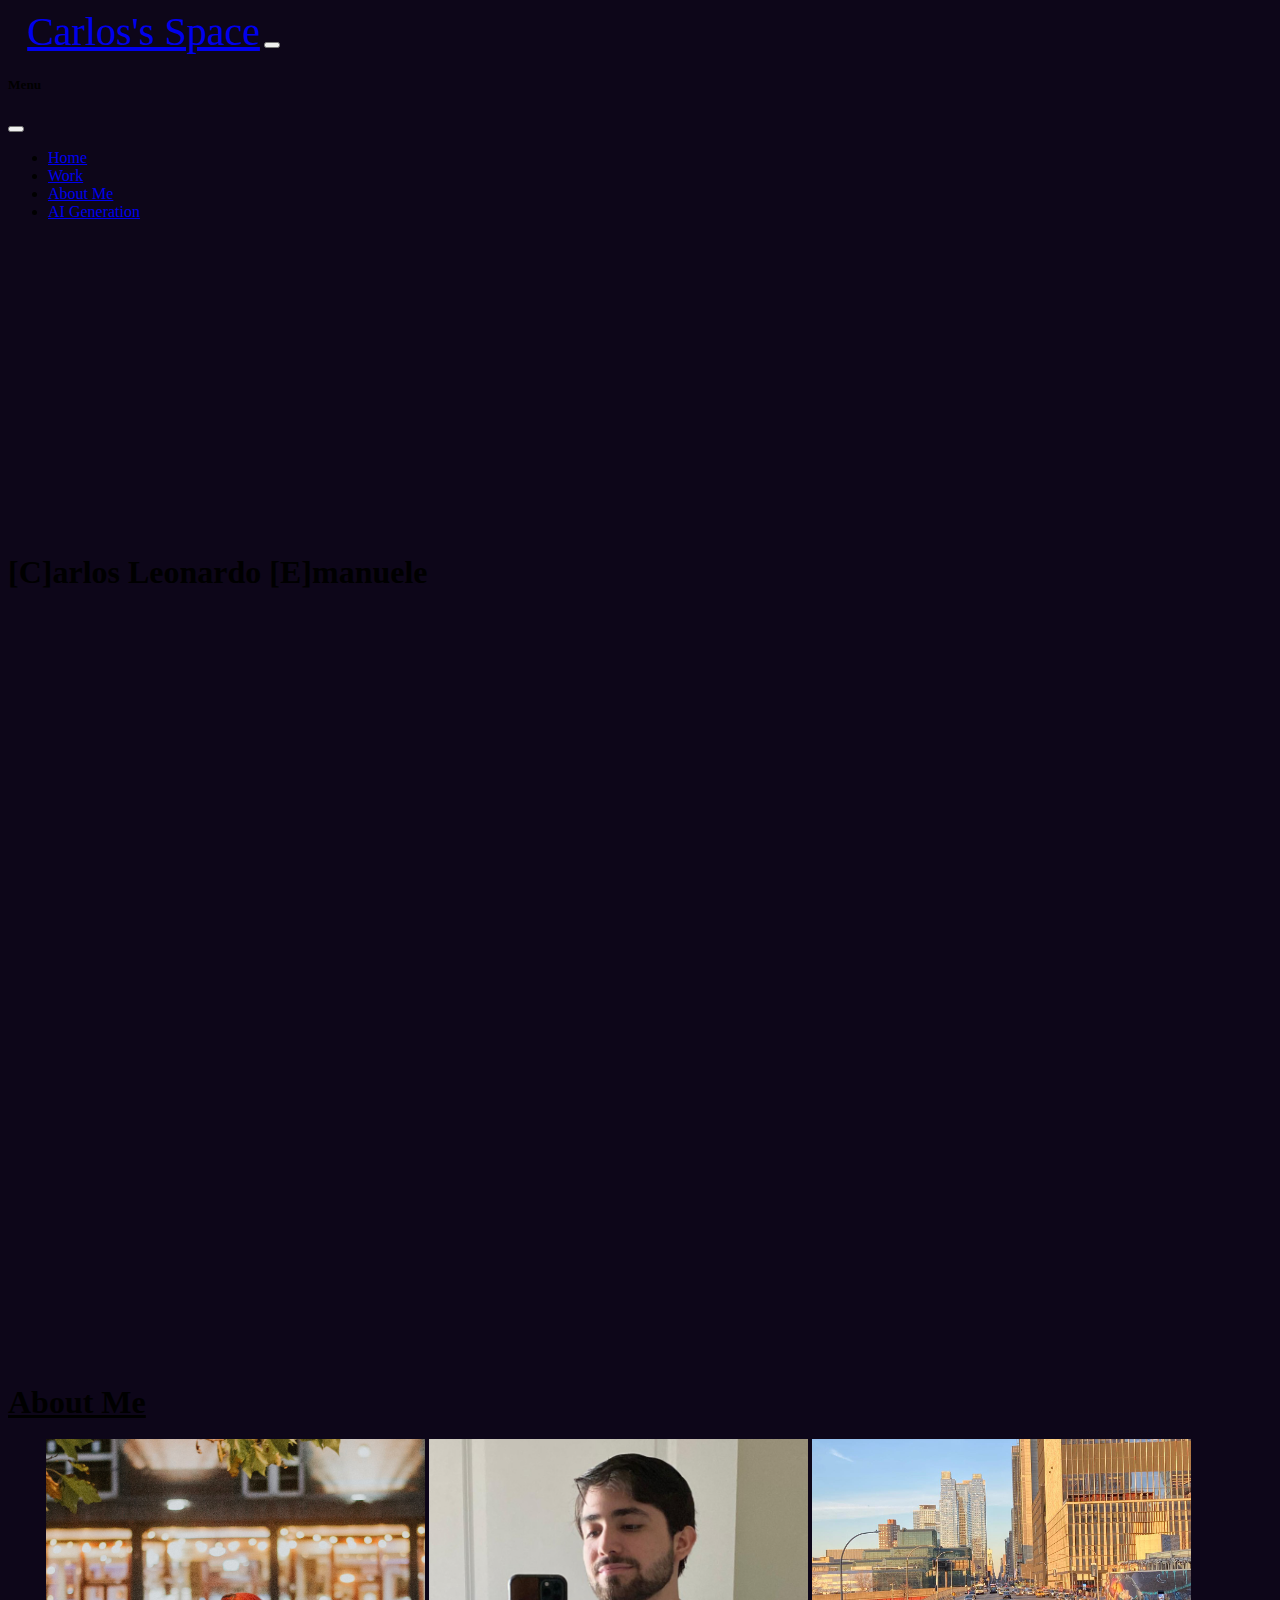
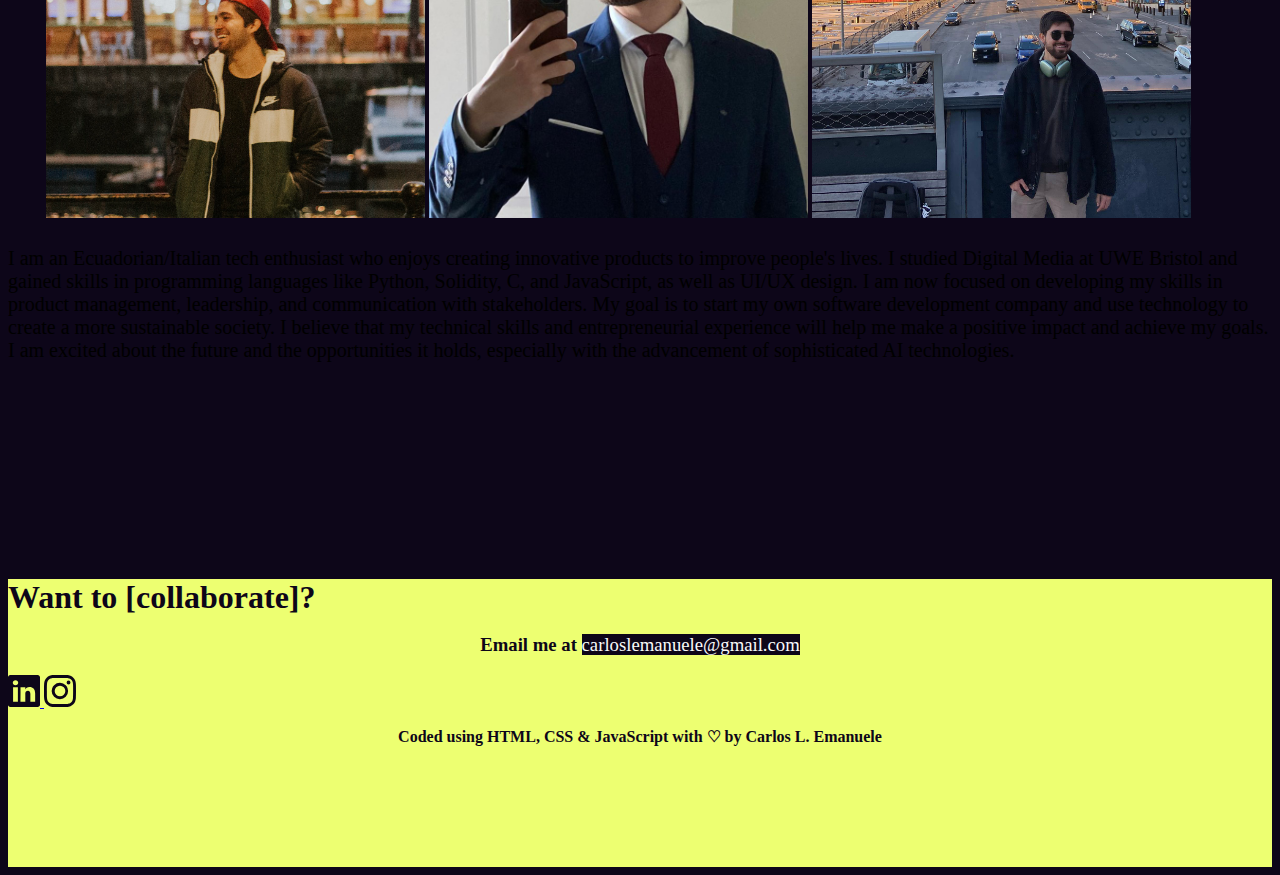
==== about.html @ 922b2ca6 "Changed the Footer" ====
<!DOCTYPE html>

<html lang="en" data-bs-theme="dark">
    <head>
        <link href="https://cdn.jsdelivr.net/npm/bootstrap@5.3.0-alpha1/dist/css/bootstrap.min.css" rel="stylesheet" integrity="sha384-GLhlTQ8iRABdZLl6O3oVMWSktQOp6b7In1Zl3/Jr59b6EGGoI1aFkw7cmDA6j6gD" crossorigin="anonymous">
        <link href="styles.css" rel="stylesheet">
        <meta name="viewport" content="width=device-width, initial-scale=1">
        <title>Carlos's Space</title>
    </head>
    <body id="bg">
        <!-- bootstrap nav bar -->
        <div id="navb" class="container-fluid">
        <nav id="nav-color" class="navbar bg-body-tertiary fixed-top navbar-expand-md">
            <div class="container-fluid hei">
              <a class="navbar-brand" href="./">Carlos's Space</a>
              <button class="navbar-toggler" type="button" data-bs-toggle="offcanvas" data-bs-target="#offcanvasNavbar" aria-controls="offcanvasNavbar">
                <span class="navbar-toggler-icon"></span>
              </button>
              <div class="offcanvas offcanvas-end" tabindex="-1" id="offcanvasNavbar" aria-labelledby="offcanvasNavbarLabel">
                <div class="offcanvas-header">
                  <h5 class="offcanvas-title" id="offcanvasNavbarLabel">Menu</h5>
                  <button type="button" class="btn-close" data-bs-dismiss="offcanvas" aria-label="Close"></button>
                </div>
                <div class="offcanvas-body">
                  <ul class="navbar-nav justify-content-end flex-grow-1 pe-3">
                    <li class="nav-item">
                      <a class="nav-link" href="./">Home</a>
                    </li>
                    <li class="nav-item">
                      <a class="nav-link" href="./work">Work</a>
                    </li>
                    <li class="nav-item">
                      <a class="nav-link active" aria-current="page" href="./about">About Me</a>
                    </li>
                    <li class="nav-item">
                      <a class="nav-link" href="./AI">AI Generation</a>
                    </li>
                  </ul>
                </div>
              </div>
            </div>
          </nav>
        </div>

        <!-- Land Page -->
        <div class="p-top container-lg cont position-relative name">
            <h1 id="welcome" class="h1 main-title position-absolute start-50 translate-middle">[C]arlos Leonardo [E]manuele</h1>
        </div>

        <!-- About Section -->
        <div class="container-lg cont-project position-relative div-p">
          <h1 class="top-0 start-0 title-p"><u>About Me</u></h1>
          <br>
          <br>
          <img src="./img/yop.jpeg" alt="image of me in my first univeristy year in Bristol" class="img-fluid translate-middle2 image-about f-image">
          <img src="./img/yop-saco.jpeg" alt="image of me in my second univeristy year" class="img-fluid translate-middle2 image-about">
          <img src="./img/yop-ny.jpeg" alt="image of me in my third and final univeristy year" class="img-fluid translate-middle2 image-about">
          <!-- <img src="./img/yop-selfie.jpg" class="img-fluid translate-middle2 image-about"></img> -->

          <p class="top-100 start-0 info"> I am an Ecuadorian/Italian tech enthusiast who enjoys creating innovative products to improve people's lives. I studied Digital Media
            at UWE Bristol and gained skills in programming languages like Python, Solidity, C, and JavaScript, as well as UI/UX design.
            I am now focused on developing my skills in product management, leadership, and communication with stakeholders. My goal is to start my own software
            development company and use technology to create a more sustainable society. I believe that my technical skills and entrepreneurial experience will
            help me make a positive impact and achieve my goals. I am excited about the future and the opportunities it holds, especially with the advancement of sophisticated AI technologies. </p>
        </div>

        <!-- footer -->
        <div id="footer" class="container-fluid position-relative d-flex align-items-center justify-content-center">
          <div>
              <div class="d-flex justify-content-center mt-5">
                  <h1 class="footer-text">Want to [collaborate]?</h1>
              </div>
              <div class="d-flex justify-content-center">
                  <h3 class="footer-text">Email me at <a id="email" href = "mailto: carloslemanuele@gmail.com">carloslemanuele@gmail.com</a></h3>
              </div>
              
              <span class="d-flex justify-content-center">
                <a href="https://www.linkedin.com/in/carlos-leonardo-emanuele-borja-466446179/" target="_blank" rel="noopener noreferrer">
                  <svg xmlns="http://www.w3.org/2000/svg" width="32" height="32" fill="#0D0619" class="bi bi-linkedin m-1" viewBox="0 0 16 16">
                      <path d="M0 1.146C0 .513.526 0 1.175 0h13.65C15.474 0 16 .513 16 1.146v13.708c0 .633-.526 1.146-1.175 1.146H1.175C.526 16 0 15.487 0 14.854V1.146zm4.943 12.248V6.169H2.542v7.225h2.401zm-1.2-8.212c.837 0 1.358-.554 1.358-1.248-.015-.709-.52-1.248-1.342-1.248-.822 0-1.359.54-1.359 1.248 0 .694.521 1.248 1.327 1.248h.016zm4.908 8.212V9.359c0-.216.016-.432.08-.586.173-.431.568-.878 1.232-.878.869 0 1.216.662 1.216 1.634v3.865h2.401V9.25c0-2.22-1.184-3.252-2.764-3.252-1.274 0-1.845.7-2.165 1.193v.025h-.016a5.54 5.54 0 0 1 .016-.025V6.169h-2.4c.03.678 0 7.225 0 7.225h2.4z"/>
                  </svg>
                </a>

                <a href="https://www.instagram.com/carlosleo.e/" target="_blank" rel="noopener noreferrer">
                  <svg xmlns="http://www.w3.org/2000/svg" width="32" height="32" fill="#0D0619" class="bi bi-instagram m-1    " viewBox="0 0 16 16">
                      <path d="M8 0C5.829 0 5.556.01 4.703.048 3.85.088 3.269.222 2.76.42a3.917 3.917 0 0 0-1.417.923A3.927 3.927 0 0 0 .42 2.76C.222 3.268.087 3.85.048 4.7.01 5.555 0 5.827 0 8.001c0 2.172.01 2.444.048 3.297.04.852.174 1.433.372 1.942.205.526.478.972.923 1.417.444.445.89.719 1.416.923.51.198 1.09.333 1.942.372C5.555 15.99 5.827 16 8 16s2.444-.01 3.298-.048c.851-.04 1.434-.174 1.943-.372a3.916 3.916 0 0 0 1.416-.923c.445-.445.718-.891.923-1.417.197-.509.332-1.09.372-1.942C15.99 10.445 16 10.173 16 8s-.01-2.445-.048-3.299c-.04-.851-.175-1.433-.372-1.941a3.926 3.926 0 0 0-.923-1.417A3.911 3.911 0 0 0 13.24.42c-.51-.198-1.092-.333-1.943-.372C10.443.01 10.172 0 7.998 0h.003zm-.717 1.442h.718c2.136 0 2.389.007 3.232.046.78.035 1.204.166 1.486.275.373.145.64.319.92.599.28.28.453.546.598.92.11.281.24.705.275 1.485.039.843.047 1.096.047 3.231s-.008 2.389-.047 3.232c-.035.78-.166 1.203-.275 1.485a2.47 2.47 0 0 1-.599.919c-.28.28-.546.453-.92.598-.28.11-.704.24-1.485.276-.843.038-1.096.047-3.232.047s-2.39-.009-3.233-.047c-.78-.036-1.203-.166-1.485-.276a2.478 2.478 0 0 1-.92-.598 2.48 2.48 0 0 1-.6-.92c-.109-.281-.24-.705-.275-1.485-.038-.843-.046-1.096-.046-3.233 0-2.136.008-2.388.046-3.231.036-.78.166-1.204.276-1.486.145-.373.319-.64.599-.92.28-.28.546-.453.92-.598.282-.11.705-.24 1.485-.276.738-.034 1.024-.044 2.515-.045v.002zm4.988 1.328a.96.96 0 1 0 0 1.92.96.96 0 0 0 0-1.92zm-4.27 1.122a4.109 4.109 0 1 0 0 8.217 4.109 4.109 0 0 0 0-8.217zm0 1.441a2.667 2.667 0 1 1 0 5.334 2.667 2.667 0 0 1 0-5.334z"/>
                  </svg>
                </a>
              
              </span> 
              <p class="footer-text text-center mt-5">Coded using HTML, CSS & JavaScript with ♡ by Carlos L. Emanuele   </p>
          </div>
      </div>
      
        <script src="index.js"></script>
        <script src="https://cdn.jsdelivr.net/npm/bootstrap@5.3.0-alpha1/dist/js/bootstrap.bundle.min.js" integrity="sha384-w76AqPfDkMBDXo30jS1Sgez6pr3x5MlQ1ZAGC+nuZB+EYdgRZgiwxhTBTkF7CXvN" crossorigin="anonymous"></script>
    </body>
</html>
---- styles.css ----
.main-title {
    text-align: center;
}
.navbar-brand {
    font-size: 2.5rem;
    margin-left: 1.2rem;
}

@media only screen and (max-width: 480px) {
    .navbar-brand {
        font-size: 1.6rem;
        margin-left: 1.2rem;
    }
    
}

.navbar-toggler {
    margin-right:1.5rem;
}

@media only screen and (max-width: 350px) {
    .navbar-toggler {
        display: none;
    }
    
}

.cont {
    height: 40rem;
}

.cont-small {
    height: 25rem; 
}

.cont-project {
    height: 100%;
}

.p-top{
    padding-top: 450px;
}

.hei {
    height: 6rem;
}

.btn-90s {
    border-radius: 0.0rem;
    border-color: #F0F0DD;
    padding-top: 0.5rem;
    padding-bottom: 0.5rem;
    padding-left: 1rem;
    padding-right: 1rem;
    font-size: 2.1rem;
    font-weight: 400;
    background-color: #0D0619;
    box-shadow: 8px 8px 0px 0px rgba(240,240,221,1);
    height: 13%;
    margin: 5%;
    margin-top: 13%;
}

.btn-90s:hover {
    border-color: #EDFF71;
    background-color: #0D0619;
    color: #EDFF71;
    box-shadow: 3px 3px 1px 0px rgba(237,255,113,1);
    font-size: 2.1rem;
    font-weight: 400;
    transition: 80ms ease-in-out;
}

.btn-90s2 {
    border-radius: 0.0rem;
    border-color: #F0F0DD;
    padding-top: 0.5rem;
    padding-bottom: 0.5rem;
    padding-left: 1rem;
    padding-right: 1rem;
    font-size: 2.1rem;
    font-weight: 400;
    background-color: #0D0619;
    box-shadow: 8px 8px 0px 0px rgba(240,240,221,1);
    height: 12%;
}

#btn-margin-p {
    margin-bottom: 5%;
}

.btn-90s2:hover {
    border-color: #EDFF71;
    background-color: #0D0619;
    color: #EDFF71;
    box-shadow: 3px 3px 1px 0px rgba(237,255,113,1);
    font-size: 2.1rem;
    font-weight: 400;
    transition: 80ms ease-in-out;
}


.skills {
    border-radius: 0.0rem;
    border-color: #F0F0DD;
    padding-top: 0.5rem;
    padding-bottom: 0.5rem;
    padding-left: 1rem;
    padding-right: 1rem;
    font-size: 2.1rem;
    font-weight: 400;
    border-color: #F0F0C9;
    background-color: #0D0619;
    color: #F0F0C9;
    font-size: 2.1rem;
    font-weight: 400;
    cursor: default;
}

.skills:hover {
    border-radius: 0.0rem;
    border-color: #F0F0DD;
    padding-top: 0.5rem;
    padding-bottom: 0.5rem;
    padding-left: 1rem;
    padding-right: 1rem;
    font-size: 2.1rem;
    font-weight: 400;
    border-color: #F0F0C9;
    background-color: #0D0619;
    color: #F0F0C9;
    font-size: 2.1rem;
    font-weight: 400;
    cursor: default;
}

.topic {
    border-radius: 0.0rem;
    border-color: #F0F0DD;
    padding-top: 0.5rem;
    padding-bottom: 0.5rem;
    padding-left: 1rem;
    padding-right: 1rem;
    font-size: 2.1rem;
    font-weight: 400;
    border-color: #EDFF71;
    background-color: #0D0619;
    color: #EDFF71;
    font-size: 2.1rem;
    font-weight: 400;
    cursor: default;
}

.topic:hover {
    border-radius: 0.0rem;
    border-color: #F0F0DD;
    padding-top: 0.5rem;
    padding-bottom: 0.5rem;
    padding-left: 1rem;
    padding-right: 1rem;
    font-size: 2.1rem;
    font-weight: 400;
    border-color: #EDFF71;
    background-color: #0D0619;
    color: #EDFF71;
    font-size: 2.1rem;
    font-weight: 400;
    cursor: default;
}
@media only screen and (max-width: 480px) {
    .btn-90s {
        font-size: 1rem;
    }
    .skills {
        font-size: 1rem;
    }
    .topic {
        font-size: 1rem;
    }
}

#bg {
    background-color: #0D0619;
}


.listDiv {
    top: 70%
}

.highlight {
    display: inline;
    background-position: left;
    background-repeat: no-repeat;
    transition: 500ms ease-in-out;
    background-size: 0% 100%;
    background-image: linear-gradient(#0D0619, #0D0619);
    opacity: 1.0;
}

#gradient {
    margin-bottom: 3%;
}

nav {
    background-color: #0D0619 !important;
    }

#nav-color {
    background-color: #0D0619 !important;
}

h1 {
    display: inline;
}

#back-list {
    border: 3rem;
    border-color: #0D0619;
}

.expand {
    margin-bottom: 15%;
}

.image-p {
    transform: translate(0%, 0%);
    margin-top: 1%;
}

.image-about {
    transform: translate(0%, 0%);
    height: 30%;
    width: 30%;
}

.info {
    margin-top: 2%;
    margin-bottom: 4%;
    font-size: 20px;
}

.div-p {
    padding-bottom: 3%;
}

.header-p {
    margin-bottom: 1%;
}

.header-top-p {
    margin-top: 3%;
}

.t-fright {
    transform: translateX(94%);
}

.title-p {
    margin-bottom: 1%;
}

.name {
    margin-bottom: 15%;
}

.ai-title {
    margin-bottom: 15%;
}

.f-image {
    margin-left: 3%;
}

@media only screen and (max-width: 1399px) {
    .no-display {
        display: none;
    }
}

.other-p {
    margin-top: 5%;
}

#video-ambiensa {
    max-width: 100%;
}

@media only screen and (max-width: 1200px) {
    #video-ambiensa {
        height: auto;
    }
}

#footer {
    width: 100%;
    margin-top: 8rem;
    background:#EDFF71;
    height: 18rem; 
}

.footer-text {
    text-align: center;
    color: #0D0619;
    font-weight: 600;

}

#email {
    color: #f8f9fa;
    font-weight: 500;
    text-decoration: none;
    display: inline;
    background-position: left;
    background-repeat: no-repeat;
    background-size: 100% 100%;
    background-image: linear-gradient(#0D0619, #0D0619);
    opacity: 1.0;
}
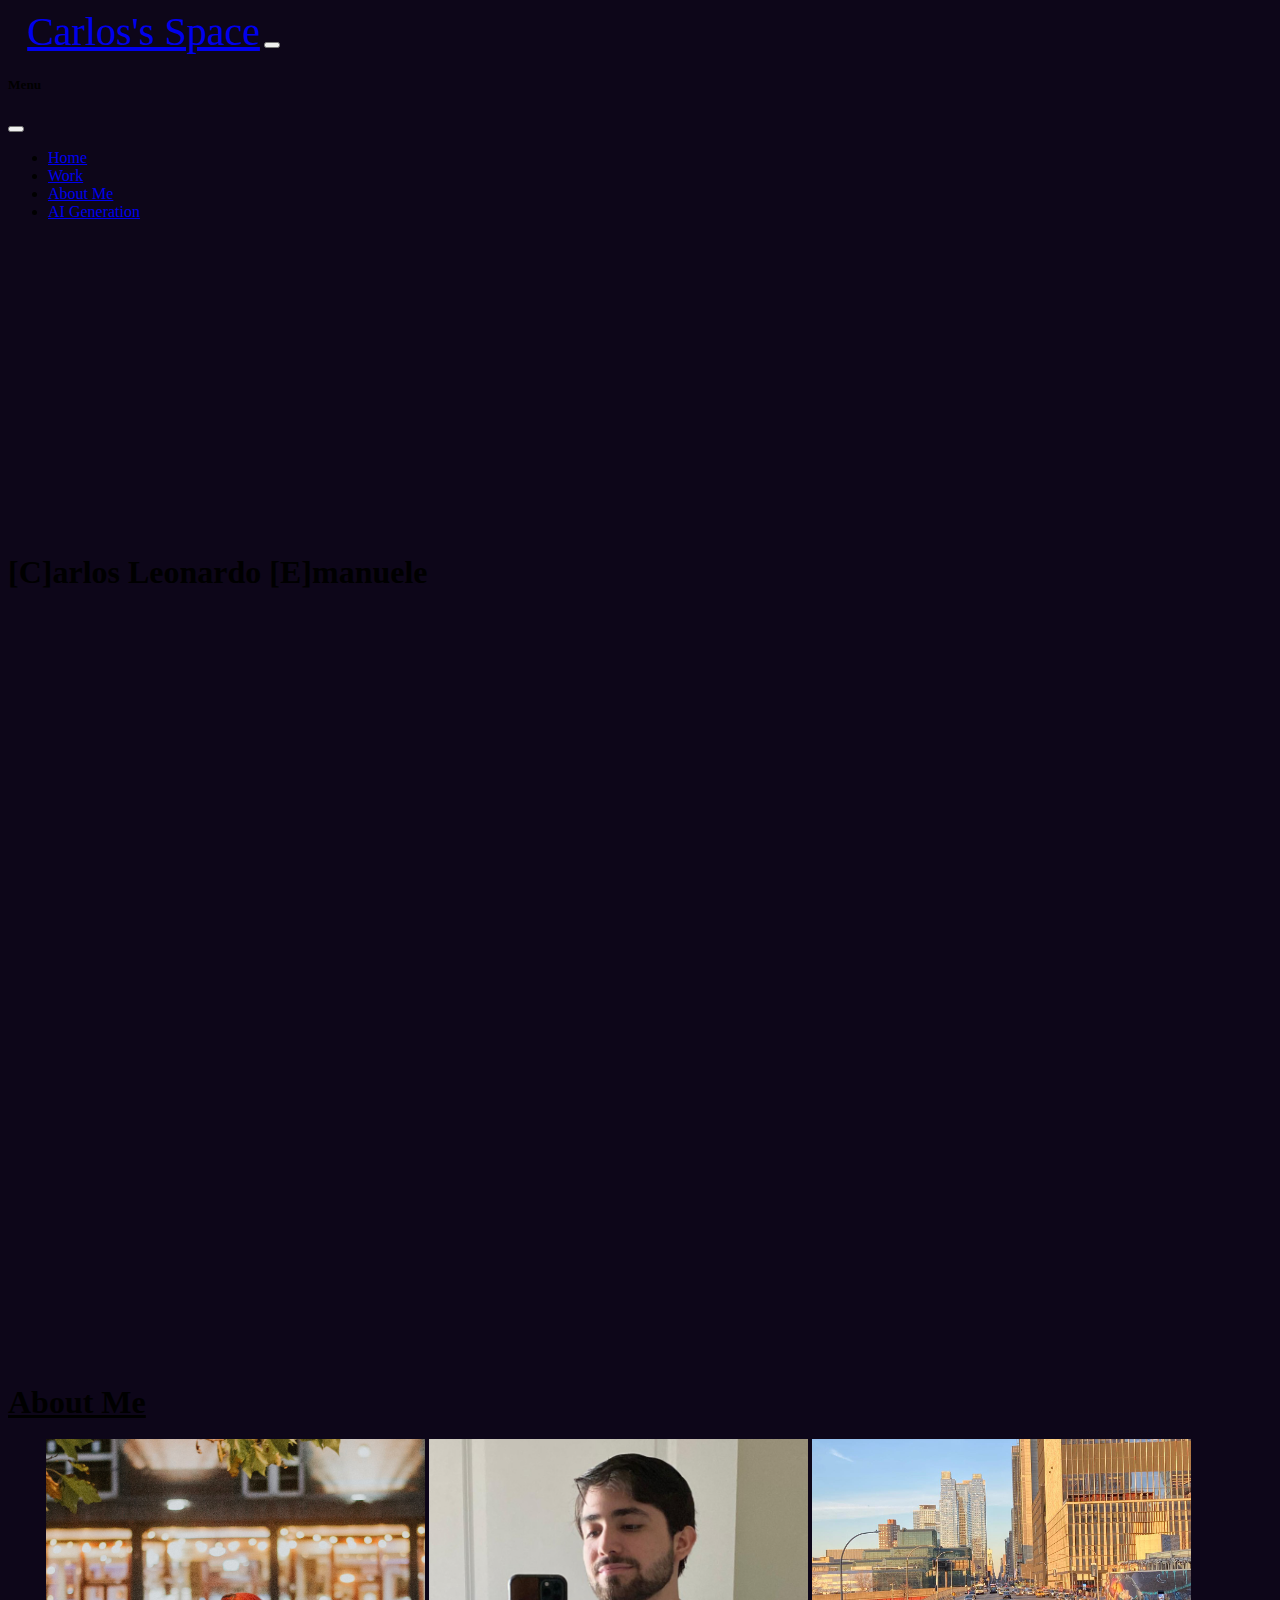
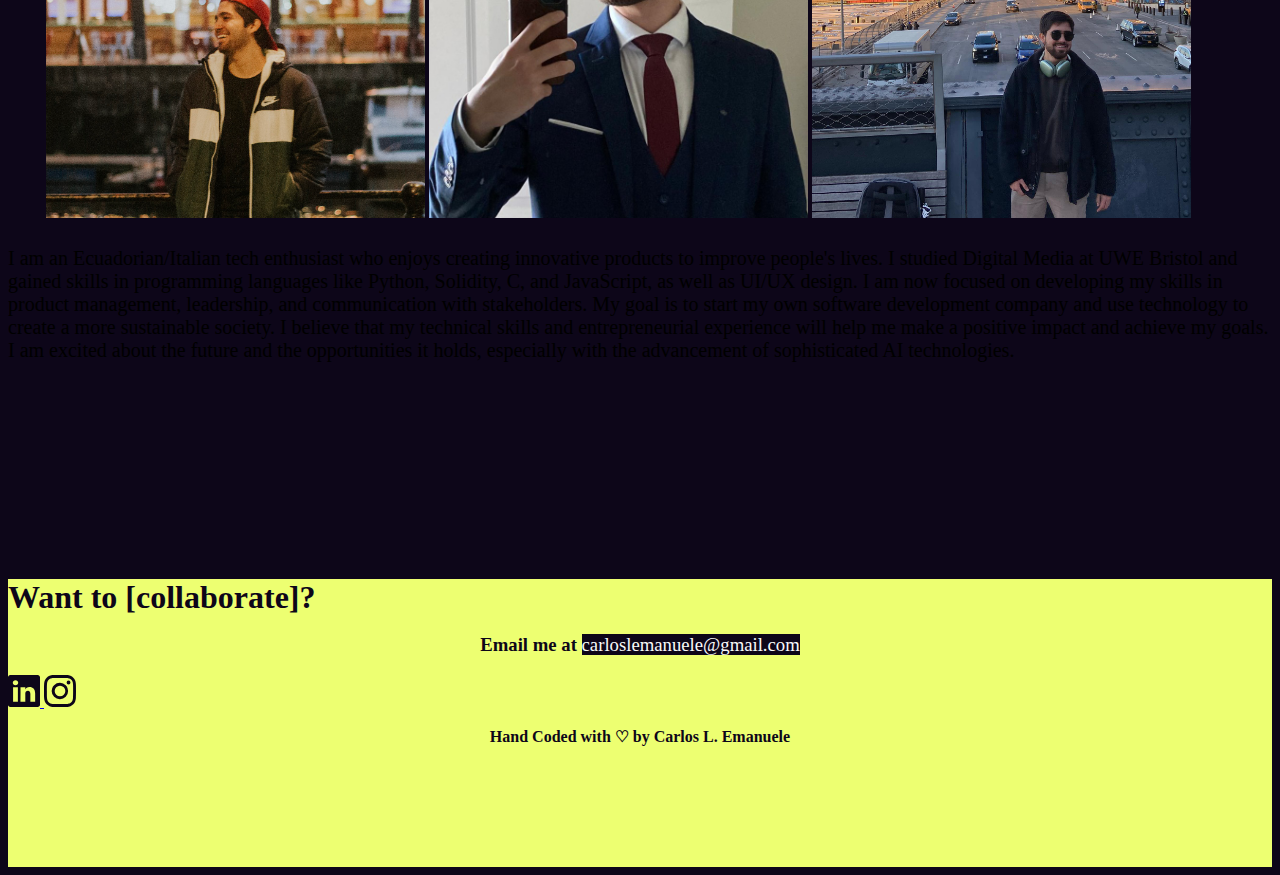
==== commit e9fa6871: "Changed the footer text again" ====
--- a/about.html
+++ b/about.html
@@ -88,7 +88,7 @@
                 </a>
               
               </span> 
-              <p class="footer-text text-center mt-5">Coded using HTML, CSS & JavaScript with ♡ by Carlos L. Emanuele   </p>
+              <p class="footer-text text-center mt-5">Hand Coded with ♡ by Carlos L. Emanuele</p>
           </div>
       </div>
       
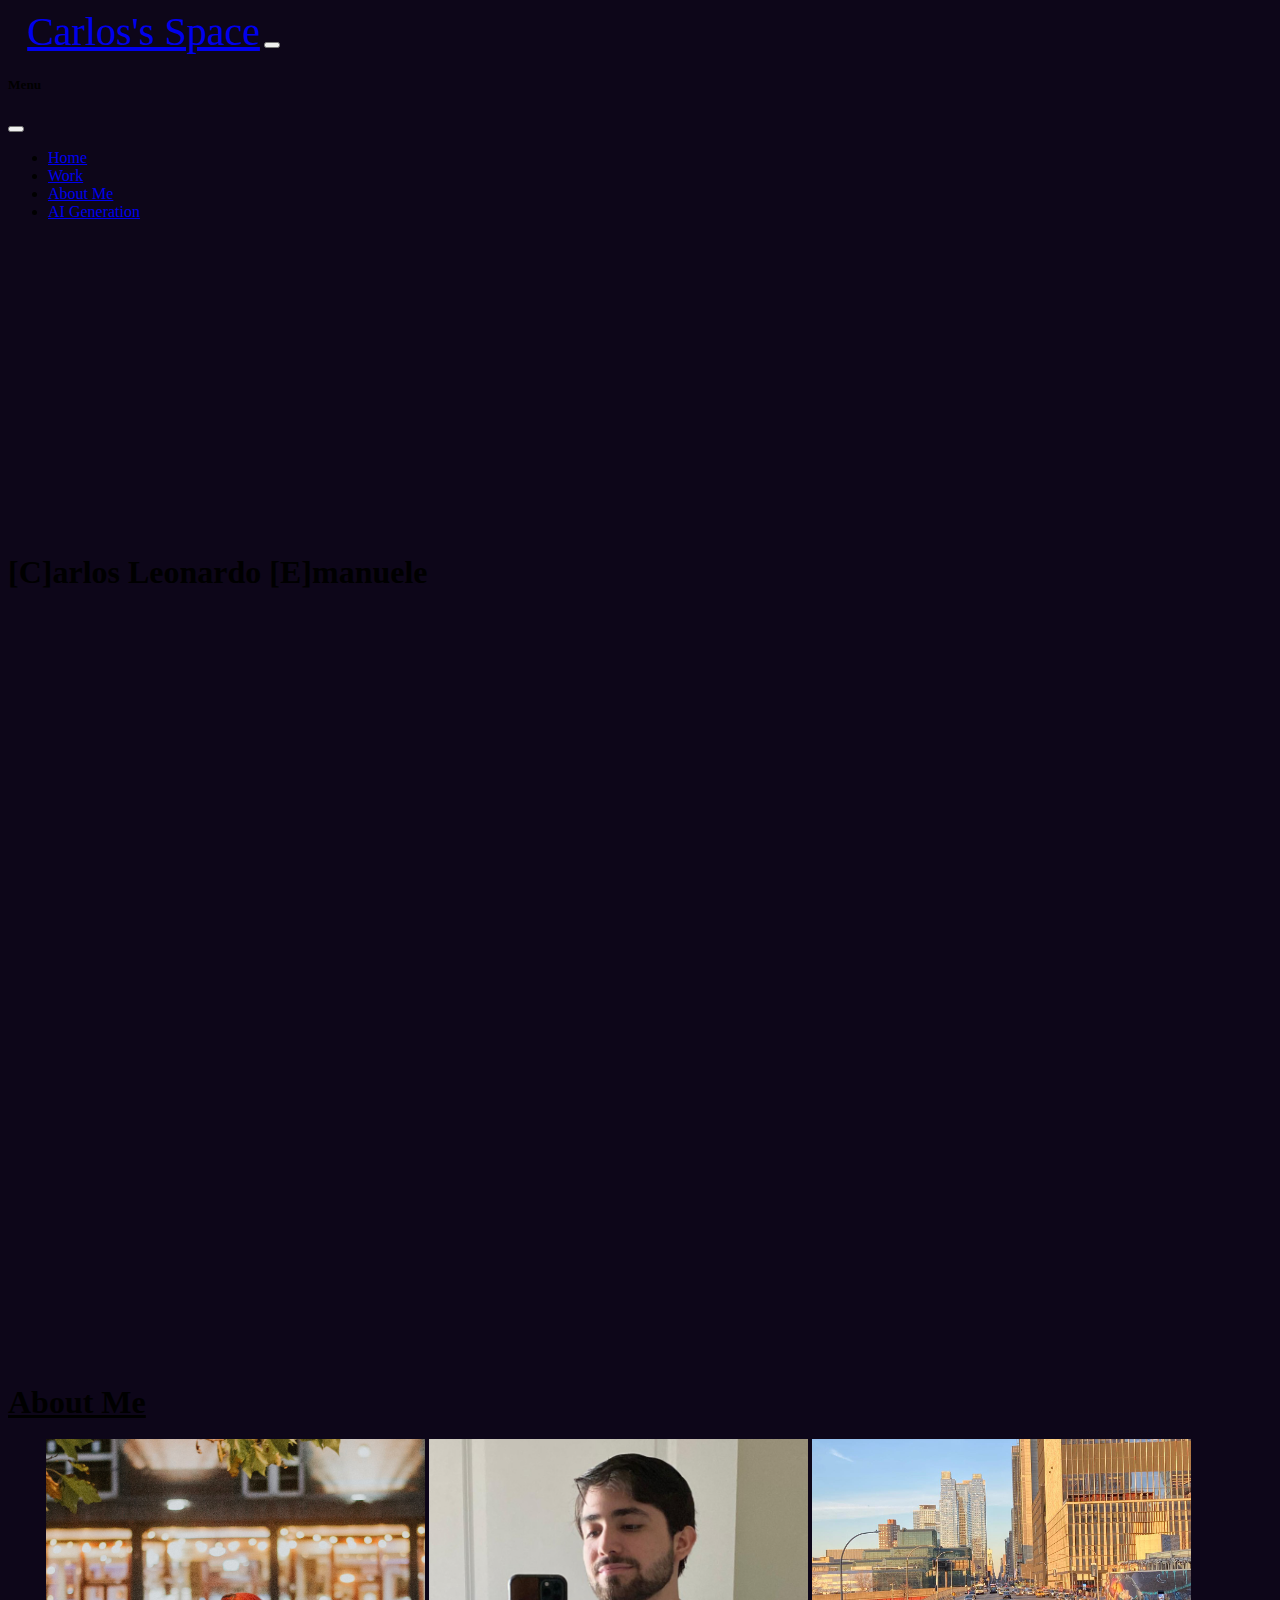
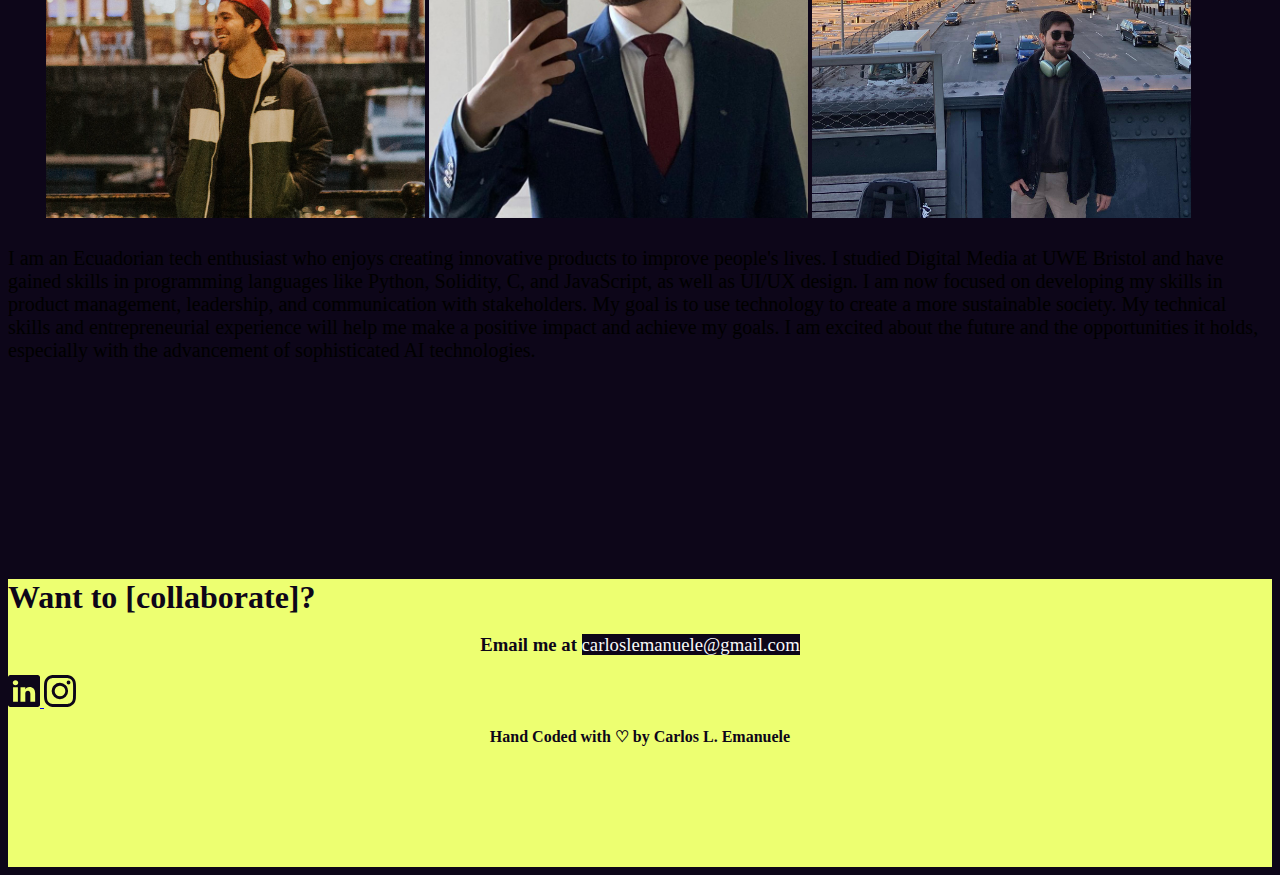
==== commit cb638446: "change in bio" ====
--- a/about.html
+++ b/about.html
@@ -57,11 +57,10 @@
           <img src="./img/yop-ny.jpeg" alt="image of me in my third and final univeristy year" class="img-fluid translate-middle2 image-about">
           <!-- <img src="./img/yop-selfie.jpg" class="img-fluid translate-middle2 image-about"></img> -->
 
-          <p class="top-100 start-0 info"> I am an Ecuadorian/Italian tech enthusiast who enjoys creating innovative products to improve people's lives. I studied Digital Media
-            at UWE Bristol and gained skills in programming languages like Python, Solidity, C, and JavaScript, as well as UI/UX design.
-            I am now focused on developing my skills in product management, leadership, and communication with stakeholders. My goal is to start my own software
-            development company and use technology to create a more sustainable society. I believe that my technical skills and entrepreneurial experience will
-            help me make a positive impact and achieve my goals. I am excited about the future and the opportunities it holds, especially with the advancement of sophisticated AI technologies. </p>
+          <p class="top-100 start-0 info"> I am an Ecuadorian tech enthusiast who enjoys creating innovative products to improve people's lives. 
+            I studied Digital Media at UWE Bristol and have gained skills in programming languages like Python, Solidity, C, and JavaScript, as well as UI/UX design. 
+            I am now focused on developing my skills in product management, leadership, and communication with stakeholders. My goal is to use technology to create a more sustainable society. 
+            My technical skills and entrepreneurial experience will help me make a positive impact and achieve my goals. I am excited about the future and the opportunities it holds, especially with the advancement of sophisticated AI technologies. </p>
         </div>
 
         <!-- footer -->
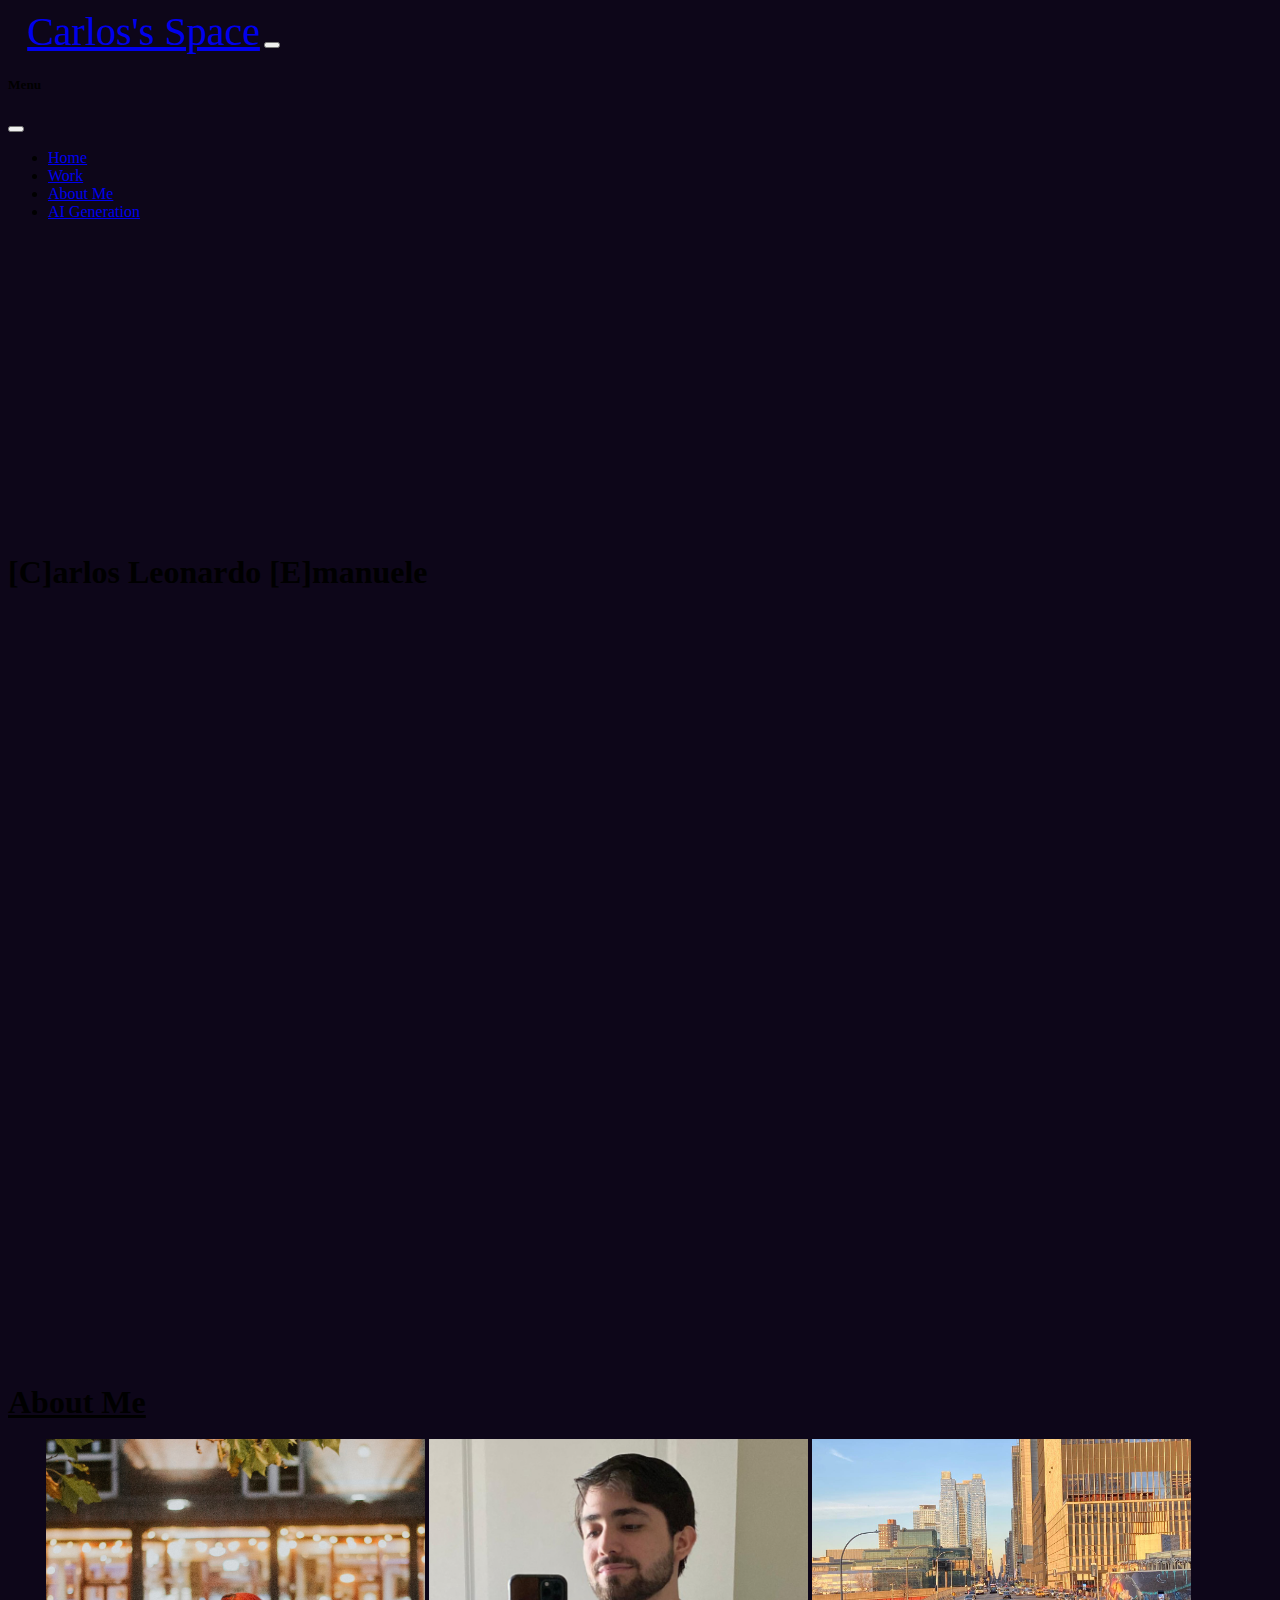
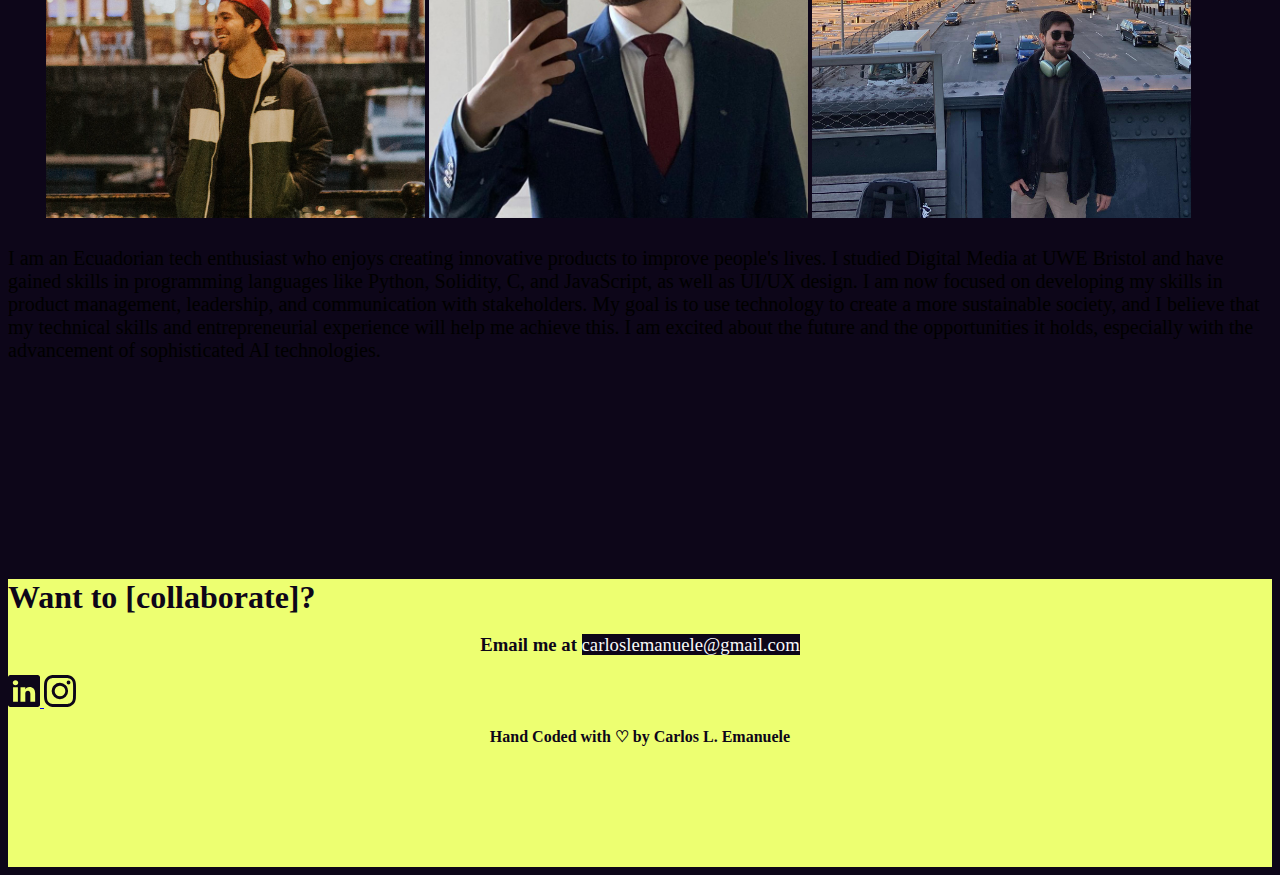
==== commit 0fe33c75: "update in bio" ====
--- a/about.html
+++ b/about.html
@@ -57,10 +57,11 @@
           <img src="./img/yop-ny.jpeg" alt="image of me in my third and final univeristy year" class="img-fluid translate-middle2 image-about">
           <!-- <img src="./img/yop-selfie.jpg" class="img-fluid translate-middle2 image-about"></img> -->
 
-          <p class="top-100 start-0 info"> I am an Ecuadorian tech enthusiast who enjoys creating innovative products to improve people's lives. 
+          <p class="top-100 start-0 info"> I am an Ecuadorian tech enthusiast who enjoys creating innovative products to improve people's lives.
             I studied Digital Media at UWE Bristol and have gained skills in programming languages like Python, Solidity, C, and JavaScript, as well as UI/UX design. 
-            I am now focused on developing my skills in product management, leadership, and communication with stakeholders. My goal is to use technology to create a more sustainable society. 
-            My technical skills and entrepreneurial experience will help me make a positive impact and achieve my goals. I am excited about the future and the opportunities it holds, especially with the advancement of sophisticated AI technologies. </p>
+            I am now focused on developing my skills in product management, leadership, and communication with stakeholders. My goal is to use technology to create a more sustainable society, 
+            and I believe that my technical skills and entrepreneurial experience will help me achieve this. I am excited about the future and the opportunities it holds, especially with the advancement 
+            of sophisticated AI technologies. </p>
         </div>
 
         <!-- footer -->
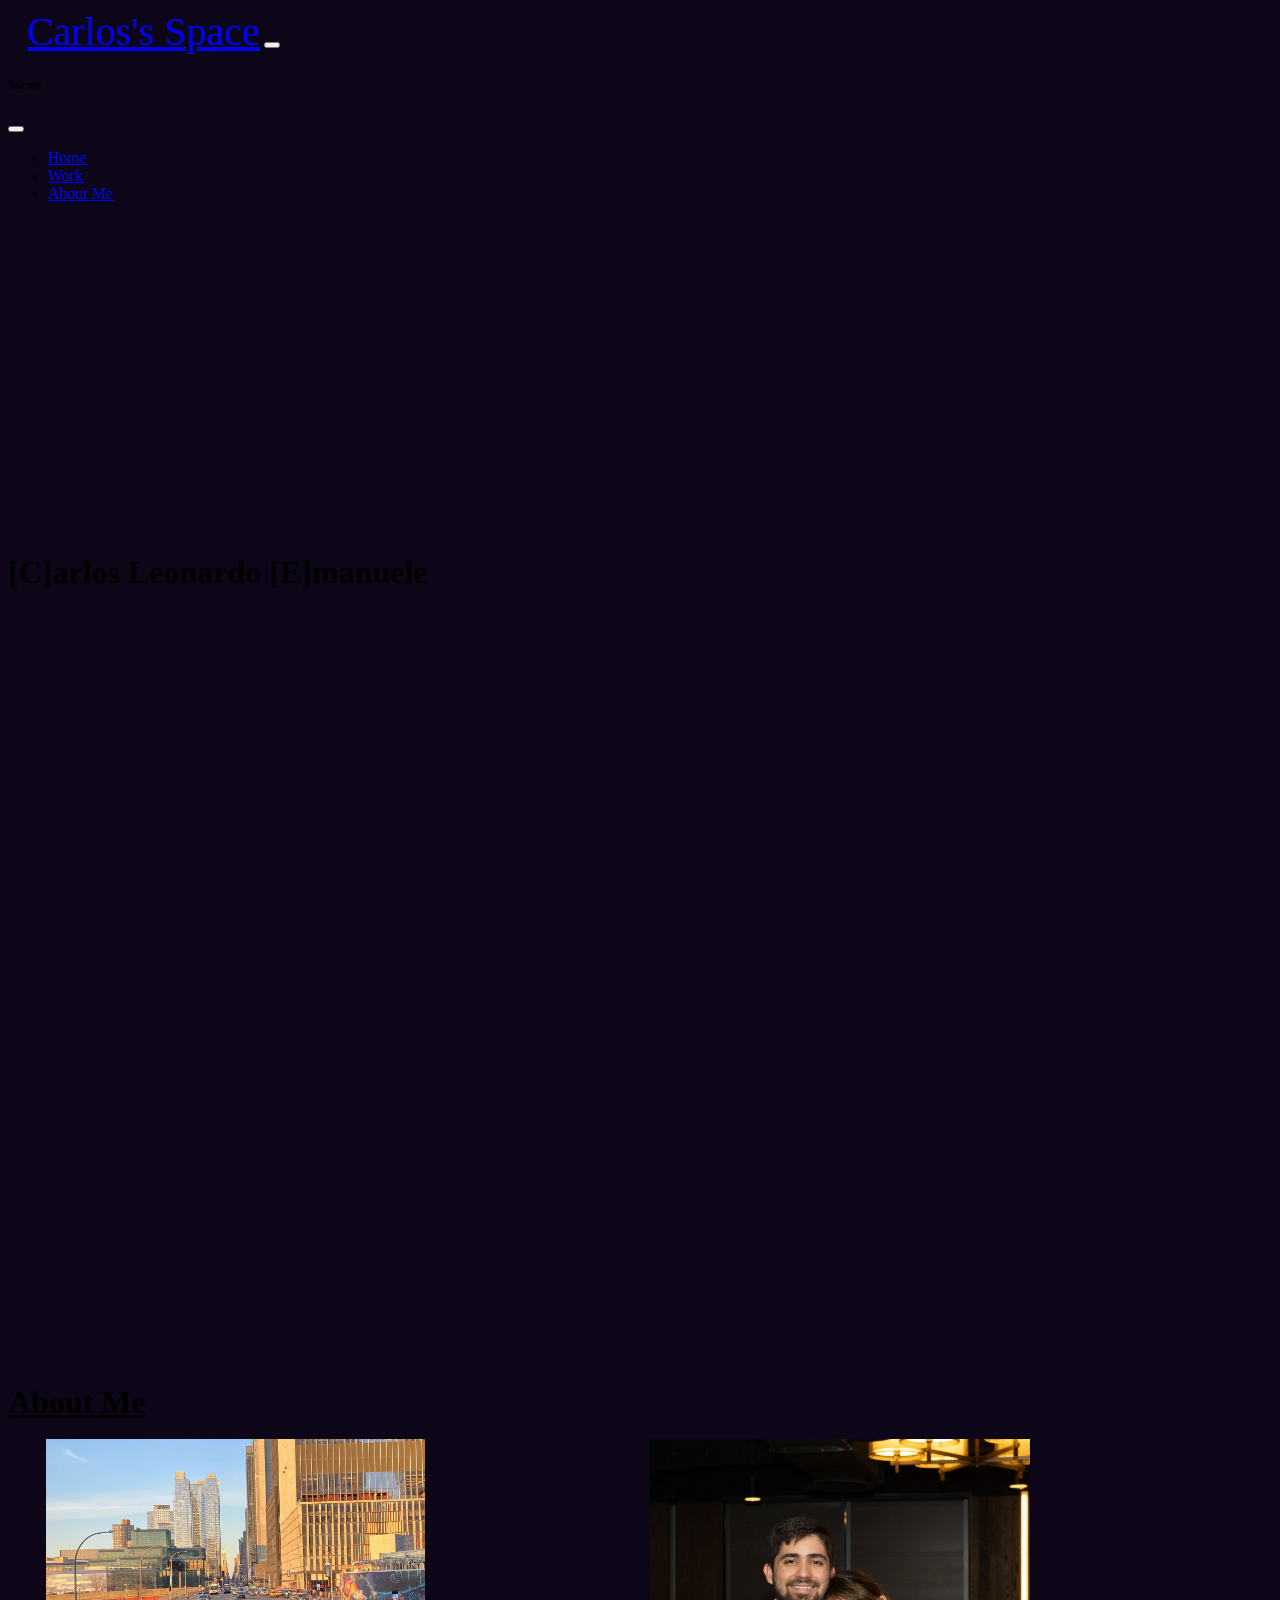
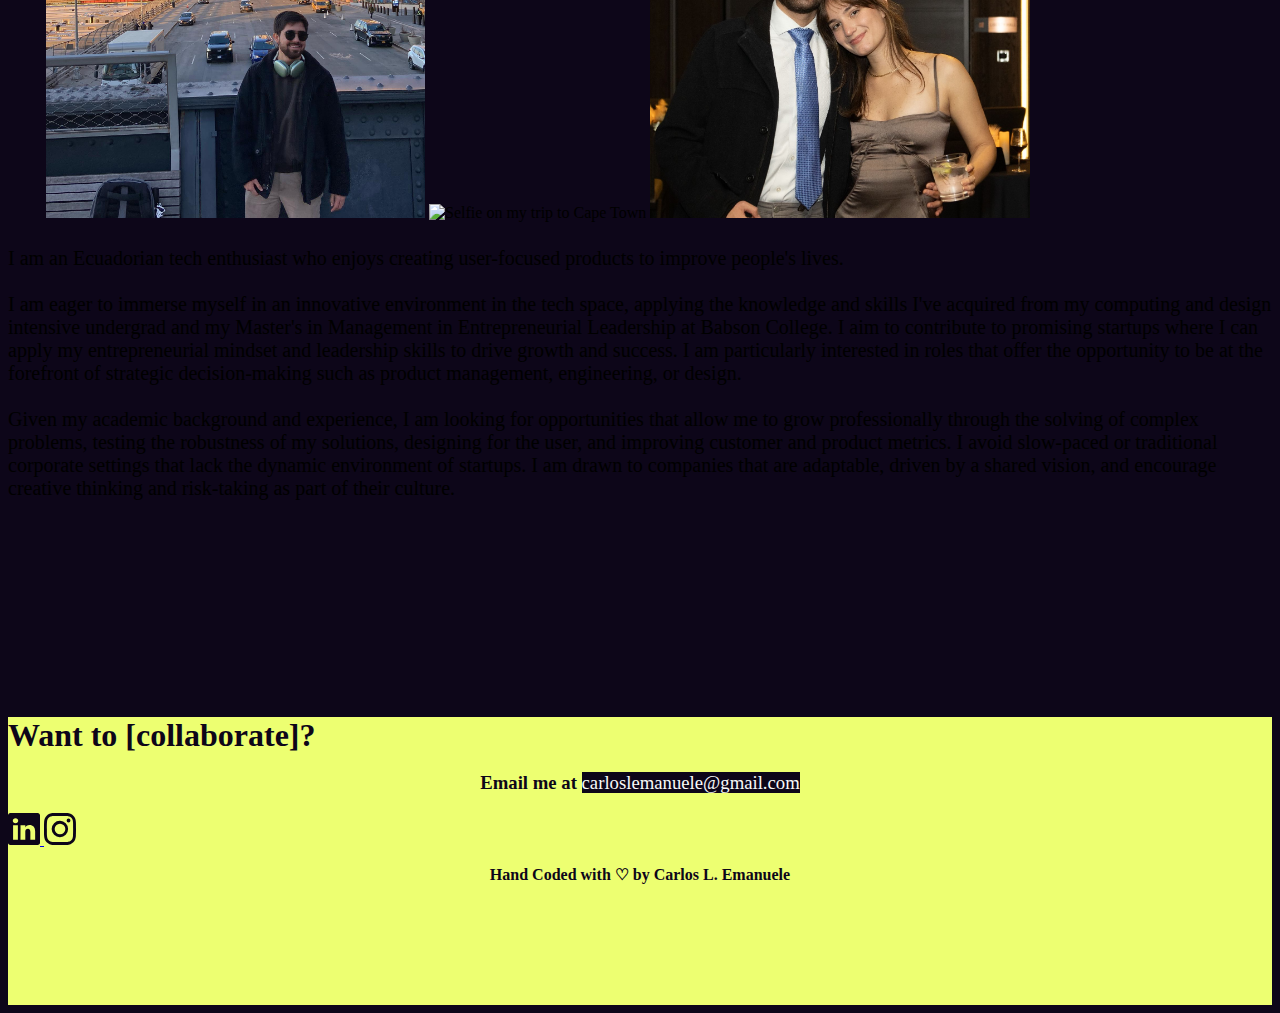
==== commit 21e6b3cd: "yearly portfolio update" ====
--- a/about.html
+++ b/about.html
@@ -6,6 +6,8 @@
         <link href="styles.css" rel="stylesheet">
         <meta name="viewport" content="width=device-width, initial-scale=1">
         <title>Carlos's Space</title>
+        <link rel="shortcut icon" href="img/[CE].png">
+
     </head>
     <body id="bg">
         <!-- bootstrap nav bar -->
@@ -32,9 +34,9 @@
                     <li class="nav-item">
                       <a class="nav-link active" aria-current="page" href="./about">About Me</a>
                     </li>
-                    <li class="nav-item">
+                    <!-- <li class="nav-item">
                       <a class="nav-link" href="./AI">AI Generation</a>
-                    </li>
+                    </li> -->
                   </ul>
                 </div>
               </div>
@@ -52,16 +54,20 @@
           <h1 class="top-0 start-0 title-p"><u>About Me</u></h1>
           <br>
           <br>
-          <img src="./img/yop.jpeg" alt="image of me in my first univeristy year in Bristol" class="img-fluid translate-middle2 image-about f-image">
-          <img src="./img/yop-saco.jpeg" alt="image of me in my second univeristy year" class="img-fluid translate-middle2 image-about">
-          <img src="./img/yop-ny.jpeg" alt="image of me in my third and final univeristy year" class="img-fluid translate-middle2 image-about">
+          <img src="./img/yop-ny.jpeg" alt="image of me in New York City" class="img-fluid translate-middle2 image-about f-image">
+          <img src="./img/mirror-pic.png" alt="Selfie on my trip to Cape Town" class="img-fluid translate-middle2 image-about">
+          <img src="./img/foto-ball.jpeg" alt="image of me and my amazing girlfriend Valentina" class="img-fluid translate-middle2 image-about">
           <!-- <img src="./img/yop-selfie.jpg" class="img-fluid translate-middle2 image-about"></img> -->
 
-          <p class="top-100 start-0 info"> I am an Ecuadorian tech enthusiast who enjoys creating innovative products to improve people's lives.
-            I studied Digital Media at UWE Bristol and have gained skills in programming languages like Python, Solidity, C, and JavaScript, as well as UI/UX design. 
-            I am now focused on developing my skills in product management, leadership, and communication with stakeholders. My goal is to use technology to create a more sustainable society, 
-            and I believe that my technical skills and entrepreneurial experience will help me achieve this. I am excited about the future and the opportunities it holds, especially with the advancement 
-            of sophisticated AI technologies. </p>
+          <p class="top-100 start-0 info"> I am an Ecuadorian tech enthusiast who enjoys creating user-focused products to improve people's lives.
+            <br><br>I am eager to immerse myself in an innovative environment in the tech space, applying the knowledge and skills I've acquired from my computing and design 
+            intensive undergrad and my Master's in Management in Entrepreneurial Leadership at Babson College. I aim to contribute to promising startups where I can apply my entrepreneurial mindset and leadership skills to drive growth and success. I am particularly interested in roles that offer the opportunity to be at the forefront of strategic decision-making such as product management, engineering, or design.
+            <br><br>Given my academic background and experience, I am looking for opportunities that allow me to grow professionally through the solving of complex problems, 
+            testing the robustness of my solutions, designing for the user, and improving customer and product metrics.
+            I avoid slow-paced or traditional corporate settings that lack the dynamic environment of startups. 
+            I am drawn to companies that are adaptable, driven by a shared vision, and encourage creative thinking and risk-taking as part 
+            of their culture.
+          </p>
         </div>
 
         <!-- footer -->
--- a/styles.css
+++ b/styles.css
@@ -11,9 +11,19 @@
         font-size: 1.6rem;
         margin-left: 1.2rem;
     }
-    
-}
-
+    #green-box-pdf{
+        display: none;
+    }
+    #gb-figma{
+        display: none;
+    }
+}
+
+@media only screen and (min-width: 480px) {
+    #btn-margin-greenbox {
+        display: none;
+    }
+}
 .navbar-toggler {
     margin-right:1.5rem;
 }
@@ -22,7 +32,7 @@
     .navbar-toggler {
         display: none;
     }
-    
+   
 }
 
 .cont {
@@ -316,4 +326,44 @@
     background-size: 100% 100%;
     background-image: linear-gradient(#0D0619, #0D0619);
     opacity: 1.0;
+}
+
+#my-navbar-sticks{
+    background-color: #0d06199f;
+    padding: 20px;
+    text-align: center;
+    width: 100%;
+  
+    /* Pay special attention here! */
+    position: sticky;
+    top: 110px;
+    z-index: 1;
+}
+#my-navbar-sticks a {
+    color: white;
+    text-decoration: none;
+    margin: 0px 10px;
+    transition: linear;
+}
+#my-navbar-sticks a:hover{
+    color: #EDFF71;
+    text-decoration:underline;
+
+}
+
+.activated{
+    color: #EDFF71!important;
+    text-decoration:underline!important;
+}
+.project{
+    padding-top: 14rem;
+}
+@media screen {
+    
+}
+@media 
+(prefers-reduced-motion: no-preference) {
+  html {
+    scroll-behavior: smooth;
+  }
 }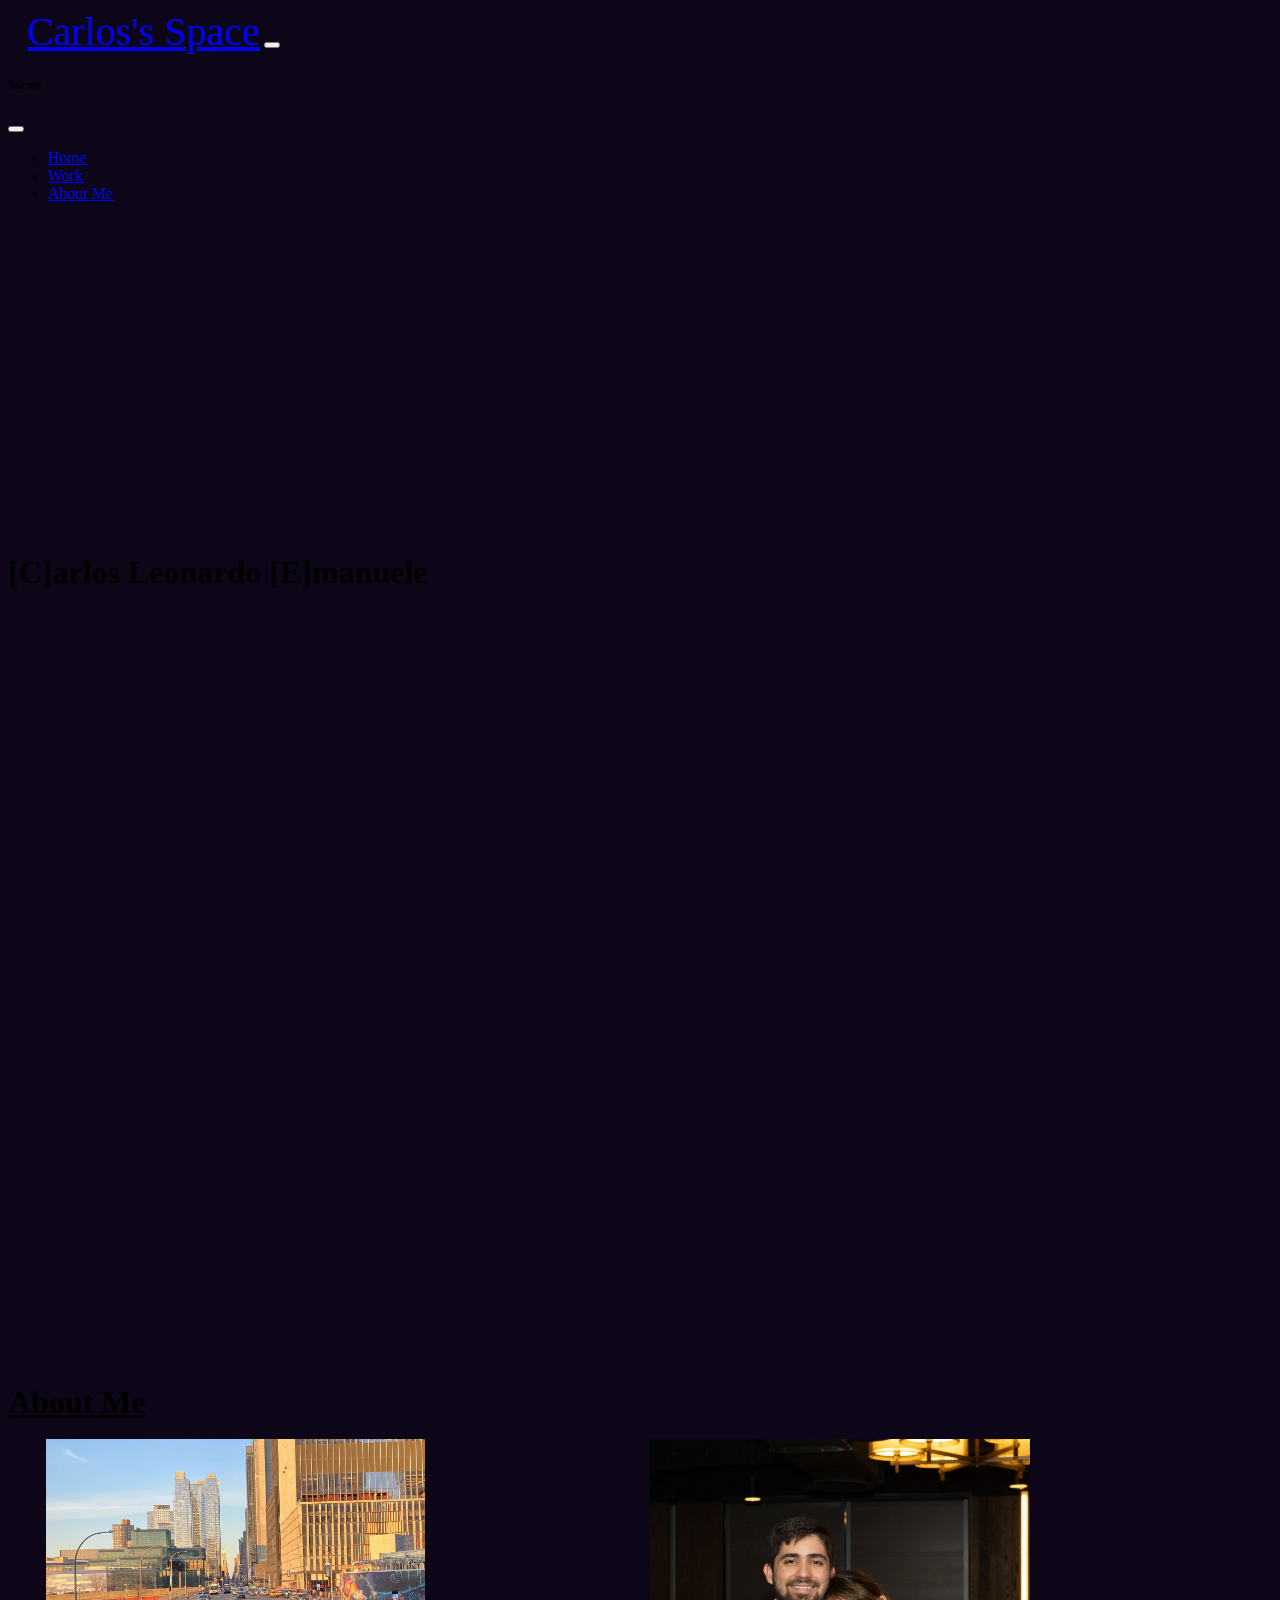
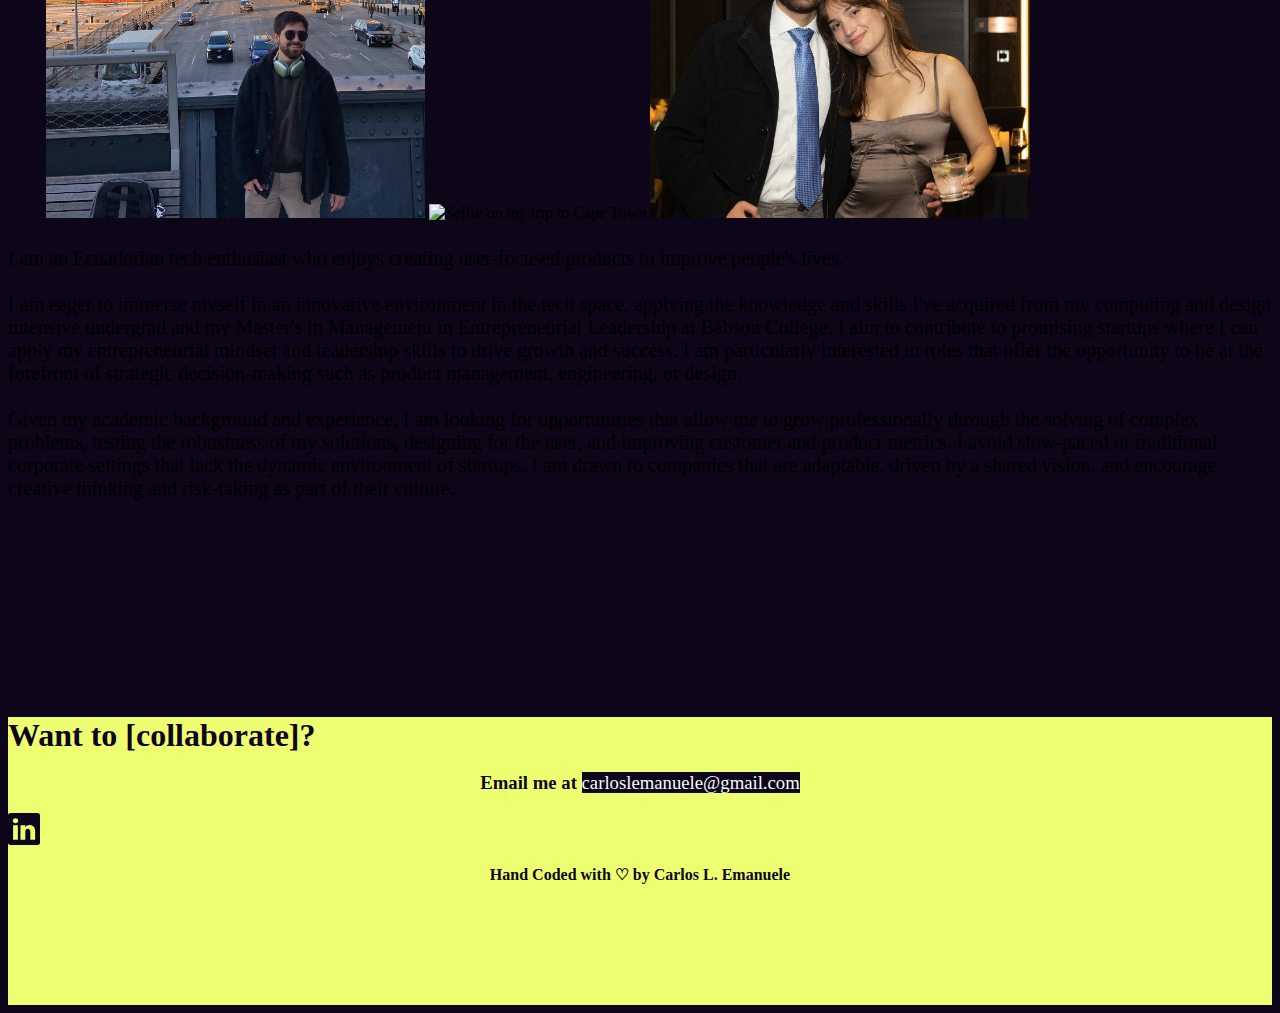
==== commit b90b14df: "Updated LinkedIn URL + Removed Instagram" ====
--- a/about.html
+++ b/about.html
@@ -56,7 +56,7 @@
           <br>
           <img src="./img/yop-ny.jpeg" alt="image of me in New York City" class="img-fluid translate-middle2 image-about f-image">
           <img src="./img/mirror-pic.png" alt="Selfie on my trip to Cape Town" class="img-fluid translate-middle2 image-about">
-          <img src="./img/foto-ball.jpeg" alt="image of me and my amazing girlfriend Valentina" class="img-fluid translate-middle2 image-about">
+          <img id="ball-pic" src="./img/foto-ball.jpeg" alt="image of me and my amazing girlfriend Valentina" class="img-fluid translate-middle2 image-about">
           <!-- <img src="./img/yop-selfie.jpg" class="img-fluid translate-middle2 image-about"></img> -->
 
           <p class="top-100 start-0 info"> I am an Ecuadorian tech enthusiast who enjoys creating user-focused products to improve people's lives.
@@ -81,17 +81,17 @@
               </div>
               
               <span class="d-flex justify-content-center">
-                <a href="https://www.linkedin.com/in/carlos-leonardo-emanuele-borja-466446179/" target="_blank" rel="noopener noreferrer">
+                <a href="https://www.linkedin.com/in/carlos-leonardo-emanuele-466446179/" target="_blank" rel="noopener noreferrer">
                   <svg xmlns="http://www.w3.org/2000/svg" width="32" height="32" fill="#0D0619" class="bi bi-linkedin m-1" viewBox="0 0 16 16">
                       <path d="M0 1.146C0 .513.526 0 1.175 0h13.65C15.474 0 16 .513 16 1.146v13.708c0 .633-.526 1.146-1.175 1.146H1.175C.526 16 0 15.487 0 14.854V1.146zm4.943 12.248V6.169H2.542v7.225h2.401zm-1.2-8.212c.837 0 1.358-.554 1.358-1.248-.015-.709-.52-1.248-1.342-1.248-.822 0-1.359.54-1.359 1.248 0 .694.521 1.248 1.327 1.248h.016zm4.908 8.212V9.359c0-.216.016-.432.08-.586.173-.431.568-.878 1.232-.878.869 0 1.216.662 1.216 1.634v3.865h2.401V9.25c0-2.22-1.184-3.252-2.764-3.252-1.274 0-1.845.7-2.165 1.193v.025h-.016a5.54 5.54 0 0 1 .016-.025V6.169h-2.4c.03.678 0 7.225 0 7.225h2.4z"/>
                   </svg>
                 </a>
 
-                <a href="https://www.instagram.com/carlosleo.e/" target="_blank" rel="noopener noreferrer">
+                <!-- <a href="https://www.instagram.com/carlosleo.e/" target="_blank" rel="noopener noreferrer">
                   <svg xmlns="http://www.w3.org/2000/svg" width="32" height="32" fill="#0D0619" class="bi bi-instagram m-1    " viewBox="0 0 16 16">
                       <path d="M8 0C5.829 0 5.556.01 4.703.048 3.85.088 3.269.222 2.76.42a3.917 3.917 0 0 0-1.417.923A3.927 3.927 0 0 0 .42 2.76C.222 3.268.087 3.85.048 4.7.01 5.555 0 5.827 0 8.001c0 2.172.01 2.444.048 3.297.04.852.174 1.433.372 1.942.205.526.478.972.923 1.417.444.445.89.719 1.416.923.51.198 1.09.333 1.942.372C5.555 15.99 5.827 16 8 16s2.444-.01 3.298-.048c.851-.04 1.434-.174 1.943-.372a3.916 3.916 0 0 0 1.416-.923c.445-.445.718-.891.923-1.417.197-.509.332-1.09.372-1.942C15.99 10.445 16 10.173 16 8s-.01-2.445-.048-3.299c-.04-.851-.175-1.433-.372-1.941a3.926 3.926 0 0 0-.923-1.417A3.911 3.911 0 0 0 13.24.42c-.51-.198-1.092-.333-1.943-.372C10.443.01 10.172 0 7.998 0h.003zm-.717 1.442h.718c2.136 0 2.389.007 3.232.046.78.035 1.204.166 1.486.275.373.145.64.319.92.599.28.28.453.546.598.92.11.281.24.705.275 1.485.039.843.047 1.096.047 3.231s-.008 2.389-.047 3.232c-.035.78-.166 1.203-.275 1.485a2.47 2.47 0 0 1-.599.919c-.28.28-.546.453-.92.598-.28.11-.704.24-1.485.276-.843.038-1.096.047-3.232.047s-2.39-.009-3.233-.047c-.78-.036-1.203-.166-1.485-.276a2.478 2.478 0 0 1-.92-.598 2.48 2.48 0 0 1-.6-.92c-.109-.281-.24-.705-.275-1.485-.038-.843-.046-1.096-.046-3.233 0-2.136.008-2.388.046-3.231.036-.78.166-1.204.276-1.486.145-.373.319-.64.599-.92.28-.28.546-.453.92-.598.282-.11.705-.24 1.485-.276.738-.034 1.024-.044 2.515-.045v.002zm4.988 1.328a.96.96 0 1 0 0 1.92.96.96 0 0 0 0-1.92zm-4.27 1.122a4.109 4.109 0 1 0 0 8.217 4.109 4.109 0 0 0 0-8.217zm0 1.441a2.667 2.667 0 1 1 0 5.334 2.667 2.667 0 0 1 0-5.334z"/>
                   </svg>
-                </a>
+                </a> -->
               
               </span> 
               <p class="footer-text text-center mt-5">Hand Coded with ♡ by Carlos L. Emanuele</p>
--- a/styles.css
+++ b/styles.css
@@ -177,6 +177,13 @@
     font-weight: 400;
     cursor: default;
 }
+
+.image-about {
+    transform: translate(0%, 0%);
+    height: 30%;
+    width: 30%;
+}
+
 @media only screen and (max-width: 480px) {
     .btn-90s {
         font-size: 1rem;
@@ -186,6 +193,16 @@
     }
     .topic {
         font-size: 1rem;
+    }
+    #btn-margin-p {
+        margin-top: 2.5rem;
+    }
+    .image-about{
+        height: 45%;
+        width: 45%;
+    }
+    #ball-pic{
+        display: none;
     }
 }
 
@@ -236,12 +253,6 @@
 .image-p {
     transform: translate(0%, 0%);
     margin-top: 1%;
-}
-
-.image-about {
-    transform: translate(0%, 0%);
-    height: 30%;
-    width: 30%;
 }
 
 .info {
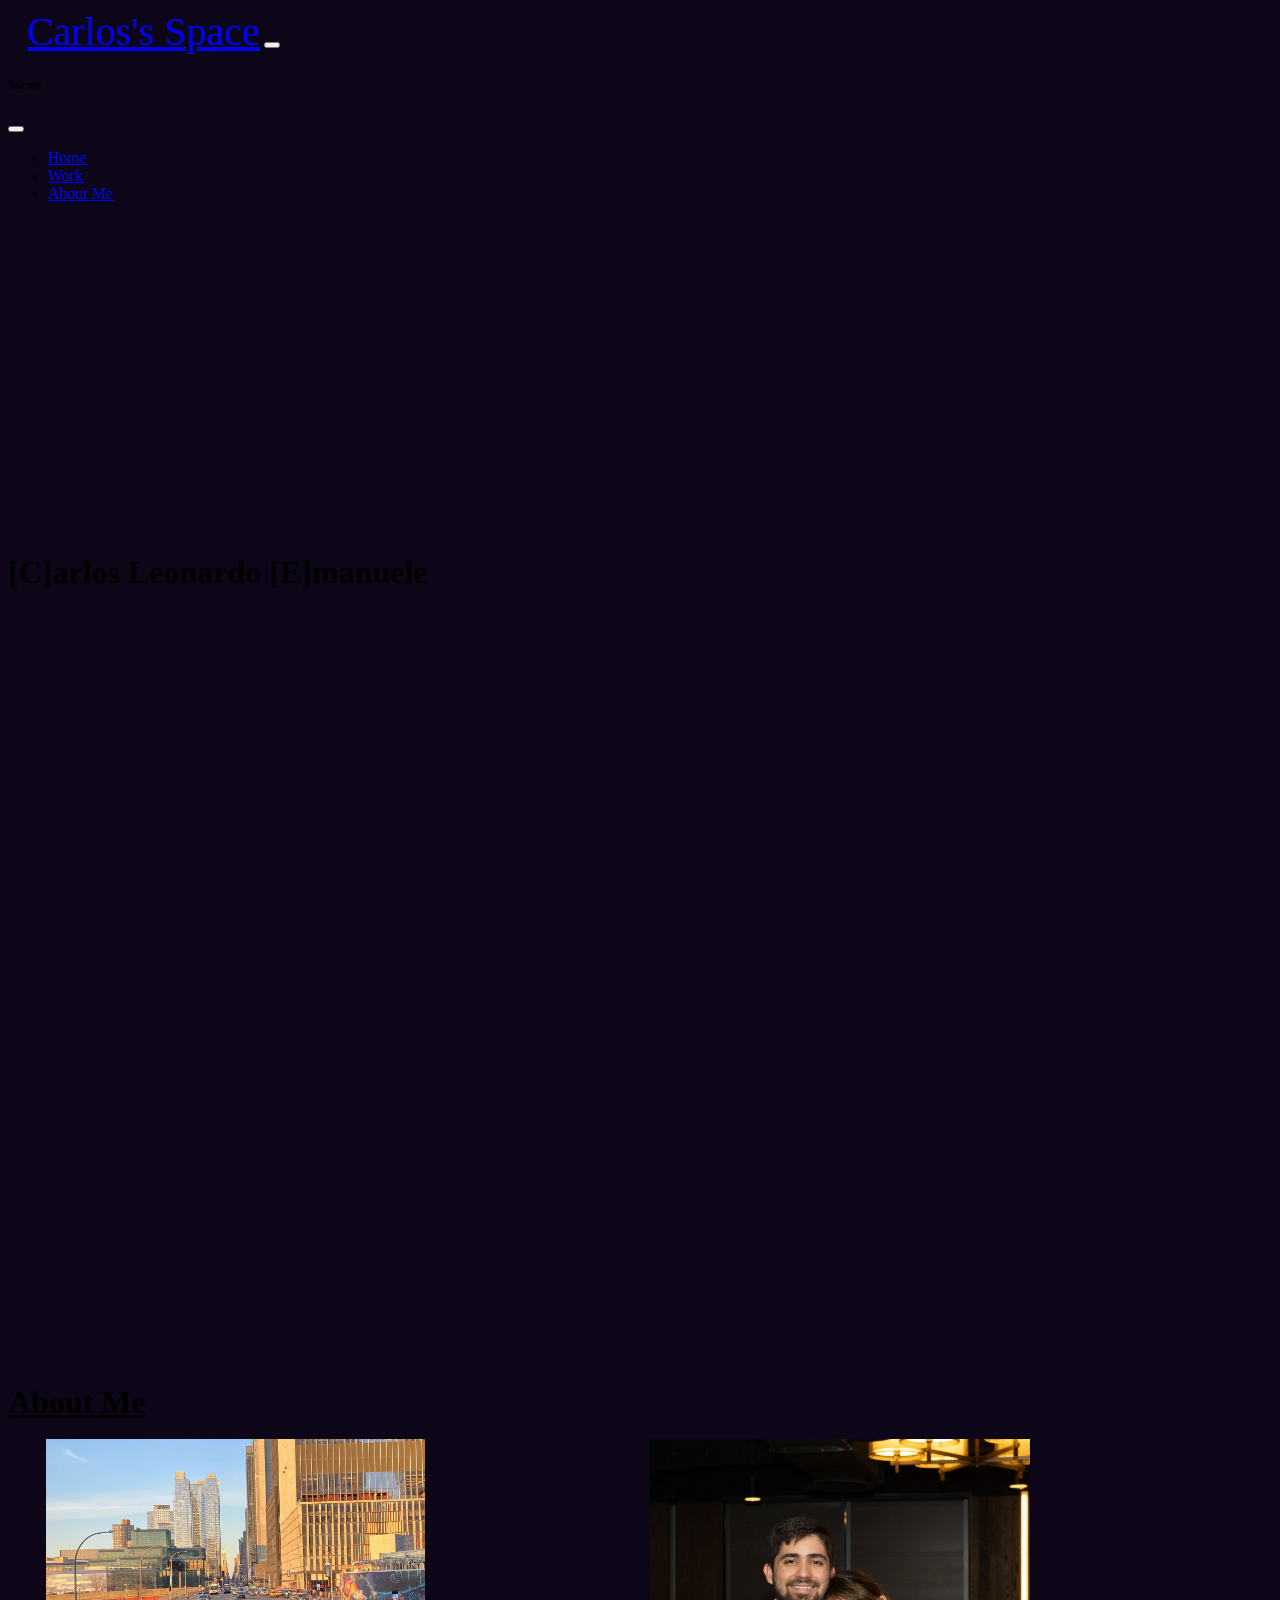
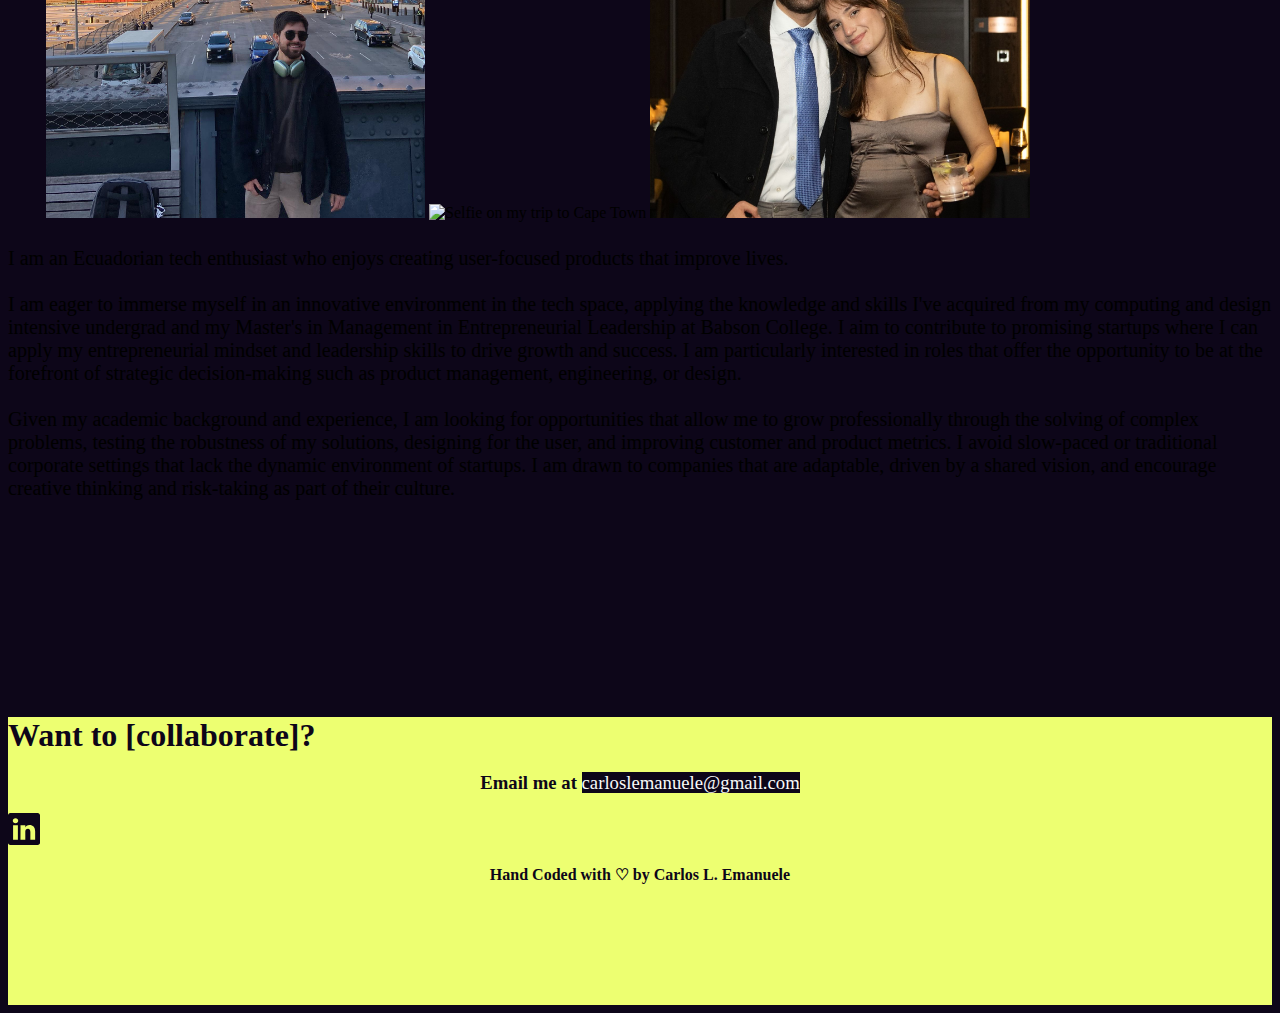
==== commit 0a9d03c6: "update one line in about" ====
--- a/about.html
+++ b/about.html
@@ -59,7 +59,7 @@
           <img id="ball-pic" src="./img/foto-ball.jpeg" alt="image of me and my amazing girlfriend Valentina" class="img-fluid translate-middle2 image-about">
           <!-- <img src="./img/yop-selfie.jpg" class="img-fluid translate-middle2 image-about"></img> -->
 
-          <p class="top-100 start-0 info"> I am an Ecuadorian tech enthusiast who enjoys creating user-focused products to improve people's lives.
+          <p class="top-100 start-0 info"> I am an Ecuadorian tech enthusiast who enjoys creating user-focused products that improve lives.
             <br><br>I am eager to immerse myself in an innovative environment in the tech space, applying the knowledge and skills I've acquired from my computing and design 
             intensive undergrad and my Master's in Management in Entrepreneurial Leadership at Babson College. I aim to contribute to promising startups where I can apply my entrepreneurial mindset and leadership skills to drive growth and success. I am particularly interested in roles that offer the opportunity to be at the forefront of strategic decision-making such as product management, engineering, or design.
             <br><br>Given my academic background and experience, I am looking for opportunities that allow me to grow professionally through the solving of complex problems, 
--- a/styles.css
+++ b/styles.css
@@ -23,6 +23,7 @@
     #btn-margin-greenbox {
         display: none;
     }
+
 }
 .navbar-toggler {
     margin-right:1.5rem;
@@ -33,6 +34,13 @@
         display: none;
     }
    
+}
+
+@media only screen and (max-width: 480px) {
+    #hlight {
+        padding-top: 7rem;
+    }
+    
 }
 
 .cont {
@@ -377,4 +385,5 @@
   html {
     scroll-behavior: smooth;
   }
-}+}
+
